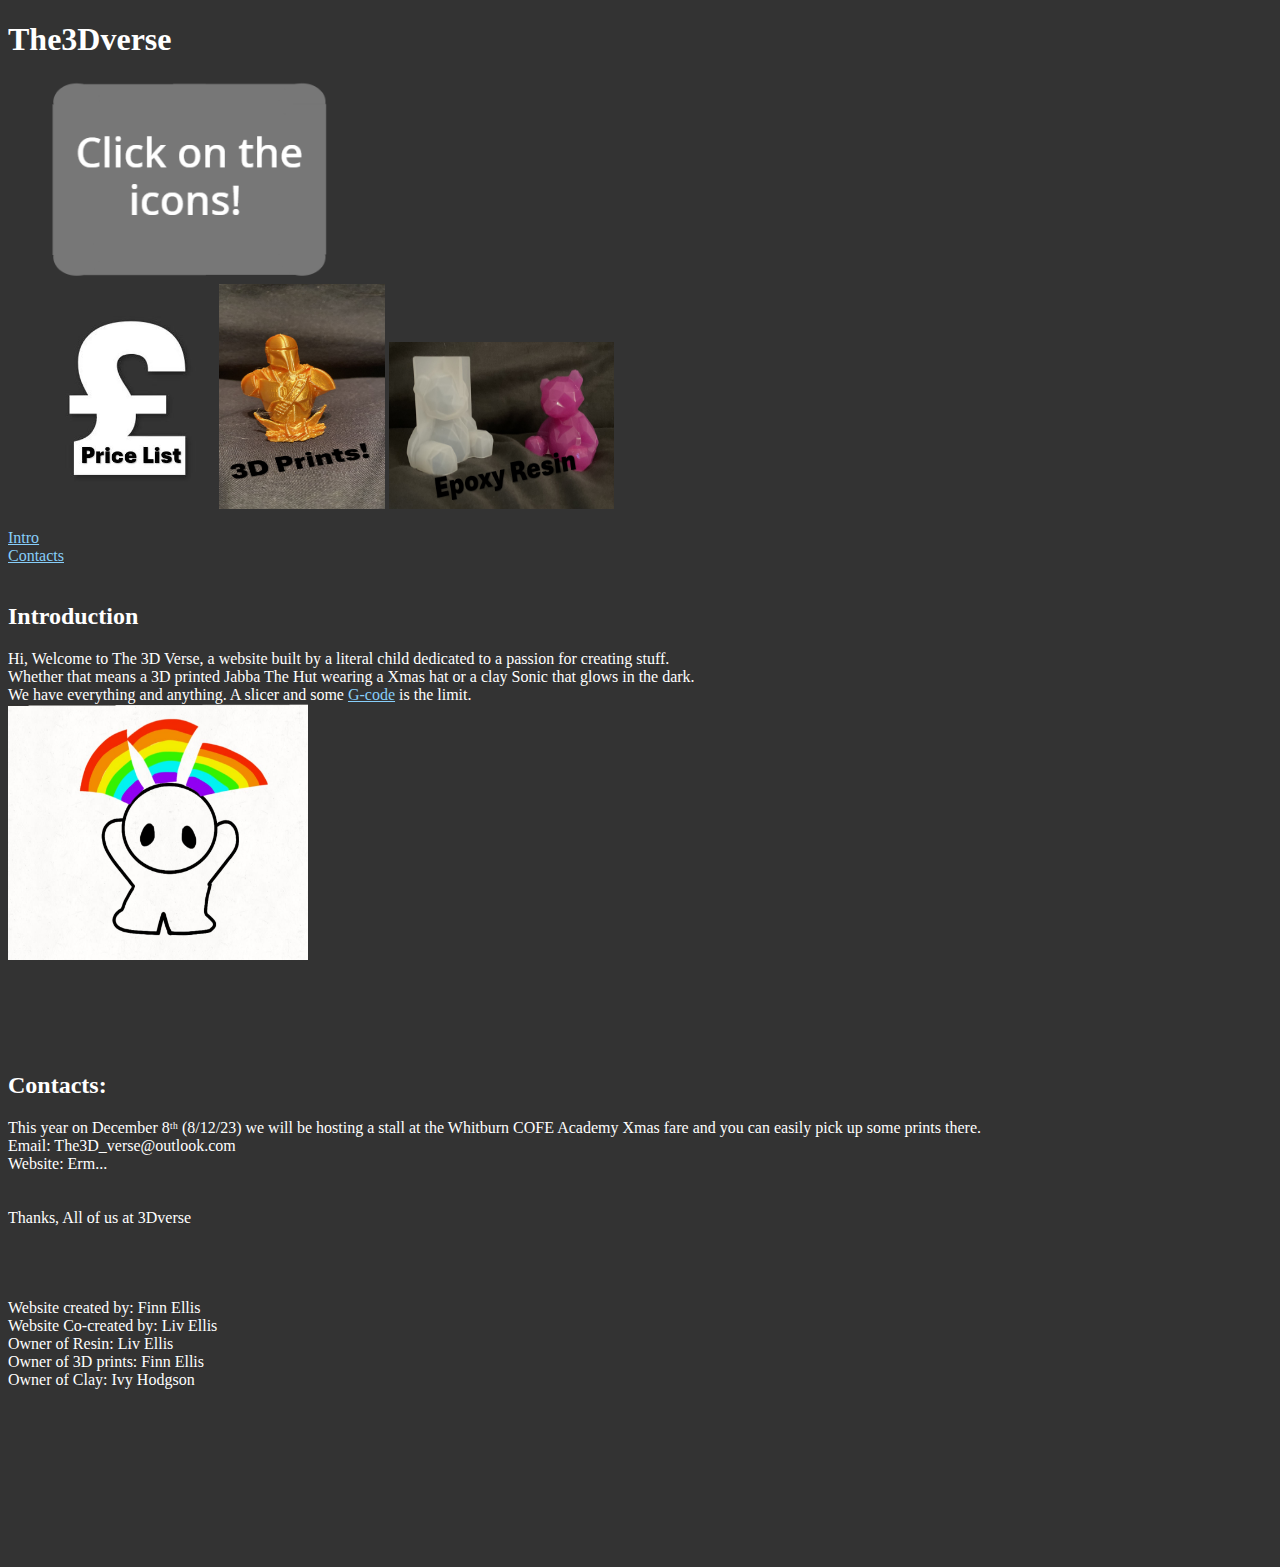
==== Index.html @ e065cdbf "Update Index.html" ====
<!DOCTYPE html>
<html>
  <head>
    <title>3Dverse</title>
    <link rel="stylesheet" type="text/css" href="style.css">
  </head>
    <body>
      <h1>The3Dverse</h1>
      <nav>
      <ul>
        

        <img src="Icon.png" alt="an icon" style="width: 300pxpx; height: 200px;"><br>
        <a href="price_list_home.html"><img src="Price.JPG" alt="HomeButton" style="width:166.5px;height:225px;"></a>
        <a href="3D_printsV2.html"><img src="MandoTitle.png" style="width:166.5px;height:225px;" alt="An image of a 3D print"></a>
        <a href="Resin.html"><img src="BearTitle.png" style="width:225px;height:166.5px;" alt="An image of a 3D print"></a>
        
       
      </ul>
      </nav>


      <a href="#introduction">Intro</a><br>
      <a href="#Contacts">Contacts</a>

      <br><br>
      <div id="introduction">
        <h2>Introduction</h2>
          <p>
          Hi, Welcome to The 3D Verse, a website built by a literal child dedicated to a passion for creating stuff.<br>
          Whether that means a 3D printed Jabba The Hut wearing a Xmas hat or a clay Sonic that glows in the dark.<br>
          We have everything and anything. A slicer and some <a href="https://en.wikipedia.org/wiki/G-code" target="_blank">G-code</a> is the limit.
          <br>
         <img src="MindBlown.jpg" style="width:300px;height:256px;" alt=" A cartoon image of a man with his mind blown">
          </p>
      </div>


      <br><br><br><br>
      

    <div id="Contacts">
        <h2>Contacts:</h2>
        <p>
            This year on December 8ᵗʰ (8/12/23) we will be hosting a stall at the Whitburn COFE Academy Xmas fare and you can easily pick up some prints there.
            <br>
            Email: The3D_verse@outlook.com
            <br>
            Website: Erm...
            <br><br><br>
            Thanks, All of us at 3Dverse
            <br><br><br><br><br>
            Website created by: Finn Ellis <br>
            Website Co-created by: Liv Ellis <br>
            Owner of Resin: Liv Ellis <br>
            Owner of 3D prints: Finn Ellis <br>
            Owner of Clay: Ivy Hodgson <br>
            <br><br><br><br>
            <br><br><br><br><br>
      



    
        </p>
    </div>




       






        


       


      


    </body>

</html>
---- style.css ----
body {
    background-color: #333333;
    color: white;
  }

  a {
    color: lightskyblue;
  }
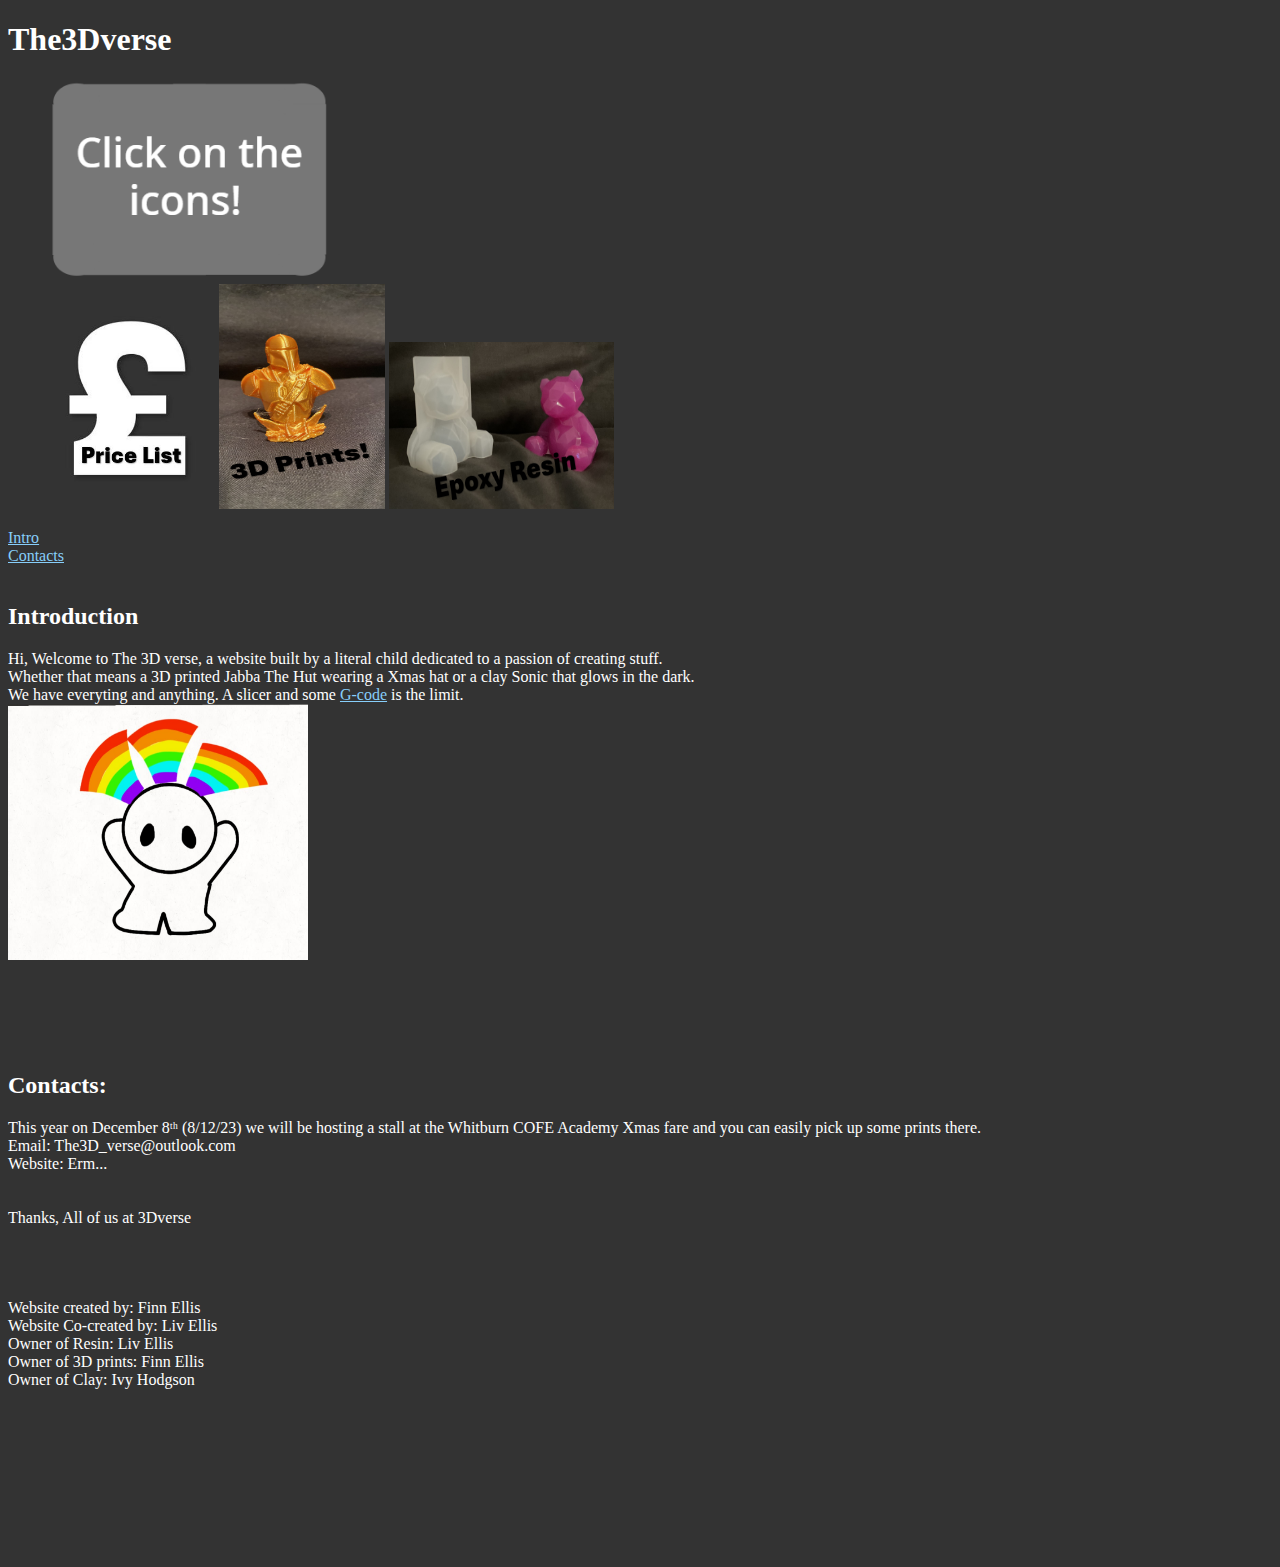
==== commit 70f0e964: "Add files via upload" ====
--- a/Index.html
+++ b/Index.html
@@ -11,27 +11,27 @@
         
 
         <img src="Icon.png" alt="an icon" style="width: 300pxpx; height: 200px;"><br>
-        <a href="price_list_home.html"><img src="Price.JPG" alt="HomeButton" style="width:166.5px;height:225px;"></a>
-        <a href="3D_printsV2.html"><img src="MandoTitle.png" style="width:166.5px;height:225px;" alt="An image of a 3D print"></a>
-        <a href="Resin.html"><img src="BearTitle.png" style="width:225px;height:166.5px;" alt="An image of a 3D print"></a>
+        <a href="price_list_home.html" class="hoverBig"><img src="Price.JPG" alt="HomeButton" style="width:166.5px;height:225px;" class="hoverBig"></a>
+        <a href="3D_printsV2.html" class="hoverBig"><img src="MandoTitle.png" style="width:166.5px;height:225px;" alt="An image of a 3D print" class="hoverBig"></a>
+        <a href="Resin.html" class="hoverBig"><img src="BearTitle.png" style="width:225px;height:166.5px;" alt="An image of a 3D print" class="hoverBig"></a>
         
        
       </ul>
       </nav>
 
 
-      <a href="#introduction">Intro</a><br>
-      <a href="#Contacts">Contacts</a>
+      <a href="#introduction" class="hoverBig">Intro</a><br>
+      <a href="#Contacts" class="hoverBig"> Contacts</a>
 
       <br><br>
       <div id="introduction">
         <h2>Introduction</h2>
           <p>
-          Hi, Welcome to The 3D Verse, a website built by a literal child dedicated to a passion for creating stuff.<br>
+          Hi, Welcome to The 3D verse, a website built by a literal child dedicated to a passion of creating stuff.<br>
           Whether that means a 3D printed Jabba The Hut wearing a Xmas hat or a clay Sonic that glows in the dark.<br>
-          We have everything and anything. A slicer and some <a href="https://en.wikipedia.org/wiki/G-code" target="_blank">G-code</a> is the limit.
+          We have everyting and anything. A slicer and some <a href="https://en.wikipedia.org/wiki/G-code" target="_blank" class="hoverBig">G-code</a> is the limit.
           <br>
-         <img src="MindBlown.jpg" style="width:300px;height:256px;" alt=" A cartoon image of a man with his mind blown">
+         <img src="MindBlown.jpg" style="width:300px;height:256px;" alt="A cartoon image of a man with his mind blown">
           </p>
       </div>
 
--- a/style.css
+++ b/style.css
@@ -5,4 +5,22 @@
 
   a {
     color: lightskyblue;
+  }
+
+  .list {
+    size-adjust: 8;
+    color: deepskyblue;
+  }
+
+
+  .add {
+    size-adjust: 15;
+  }
+
+  .hoverBig:hover {
+    scale: 1.15;
+  }
+
+  a:hover {
+    color: lightgreen;
   }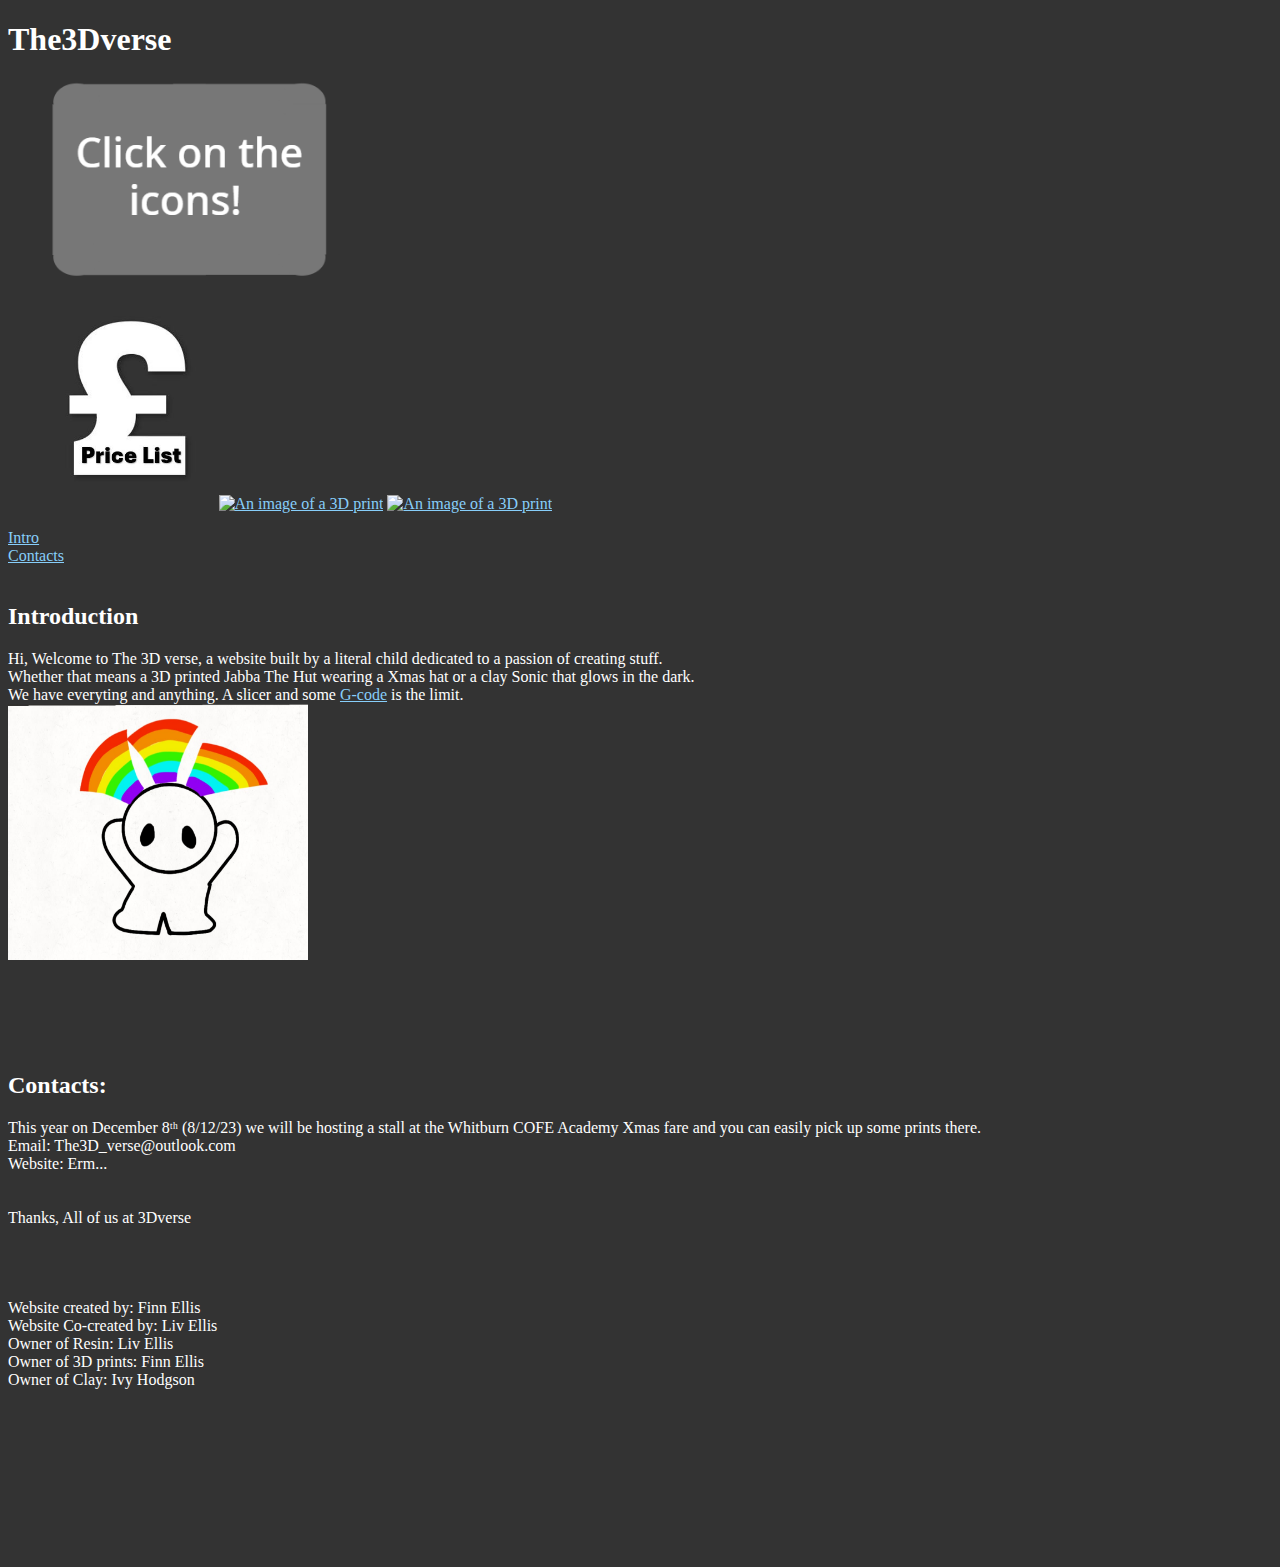
==== commit 699320f6: "Add files via upload" ====
--- a/Index.html
+++ b/Index.html
@@ -12,8 +12,8 @@
 
         <img src="Icon.png" alt="an icon" style="width: 300pxpx; height: 200px;"><br>
         <a href="price_list_home.html" class="hoverBig"><img src="Price.JPG" alt="HomeButton" style="width:166.5px;height:225px;" class="hoverBig"></a>
-        <a href="3D_printsV2.html" class="hoverBig"><img src="MandoTitle.png" style="width:166.5px;height:225px;" alt="An image of a 3D print" class="hoverBig"></a>
-        <a href="Resin.html" class="hoverBig"><img src="BearTitle.png" style="width:225px;height:166.5px;" alt="An image of a 3D print" class="hoverBig"></a>
+        <a href="3D_printsV2.html" class="hoverBig"><img src="MandoTitle2.png" style="width:166.5px;height:225px;" alt="An image of a 3D print" class="hoverBig"></a>
+        <a href="Resin.html" class="hoverBig"><img src="BearTitle2.png" style="width:225px;height:166.5px;" alt="An image of a 3D print" class="hoverBig"></a>
         
        
       </ul>
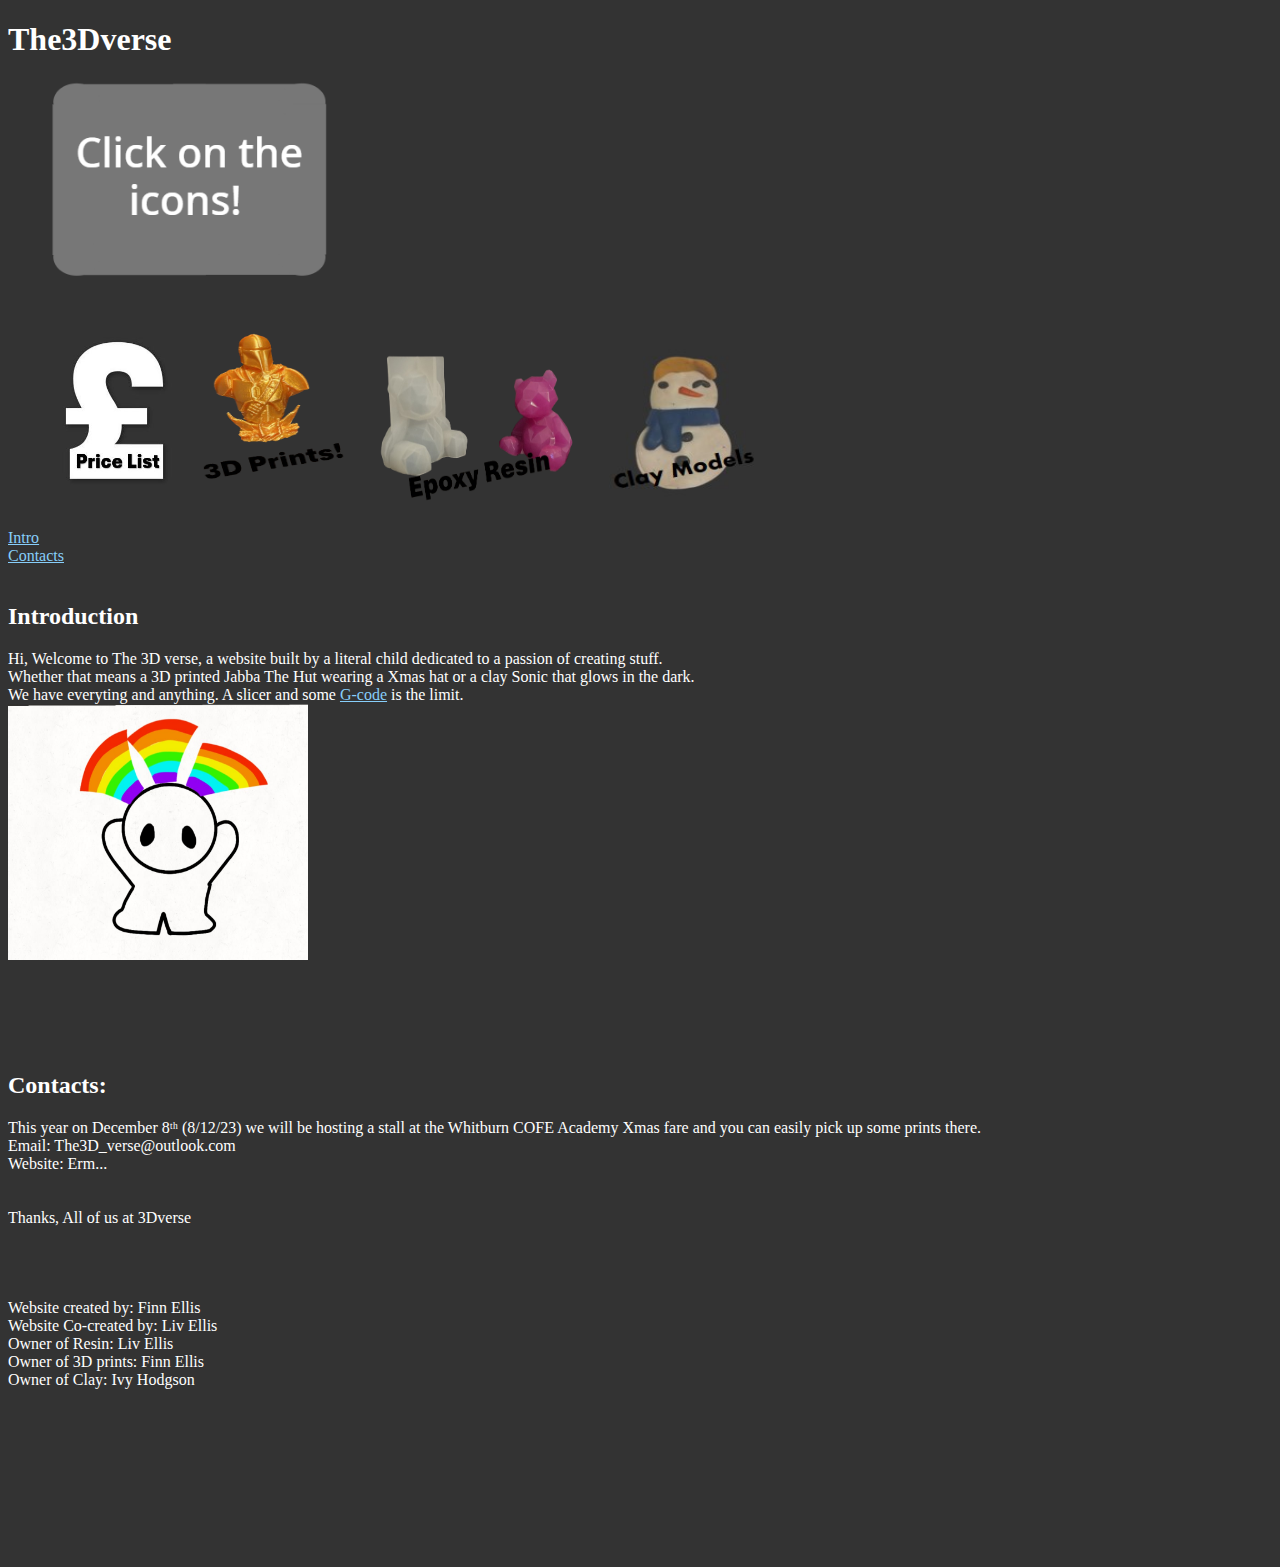
==== commit 5d07497f: "Add files via upload" ====
--- a/Index.html
+++ b/Index.html
@@ -11,9 +11,10 @@
         
 
         <img src="Icon.png" alt="an icon" style="width: 300pxpx; height: 200px;"><br>
-        <a href="price_list_home.html" class="hoverBig"><img src="Price.JPG" alt="HomeButton" style="width:166.5px;height:225px;" class="hoverBig"></a>
+        <a href="price_list_home.html" class="hoverBig"><img src="Price.JPG" alt="HomeButton" style="width:140px;height:200px;" class="hoverBig"></a>
         <a href="3D_printsV2.html" class="hoverBig"><img src="MandoTitle2.png" style="width:166.5px;height:225px;" alt="An image of a 3D print" class="hoverBig"></a>
-        <a href="Resin.html" class="hoverBig"><img src="BearTitle2.png" style="width:225px;height:166.5px;" alt="An image of a 3D print" class="hoverBig"></a>
+        <a href="Resin.html" class="hoverBig"><img src="BearTitle2.png" style="width:225px;height:166.5px;" alt="An image of a Resin" class="hoverBig"></a>
+        <a href="Clay.html" class="hoverBig"><img src="SnowmanTitle.jpg" style="width:180px;height:166.5px;" alt="An image of a SnowmanTitle" class="hoverBig"></a>
         
        
       </ul>
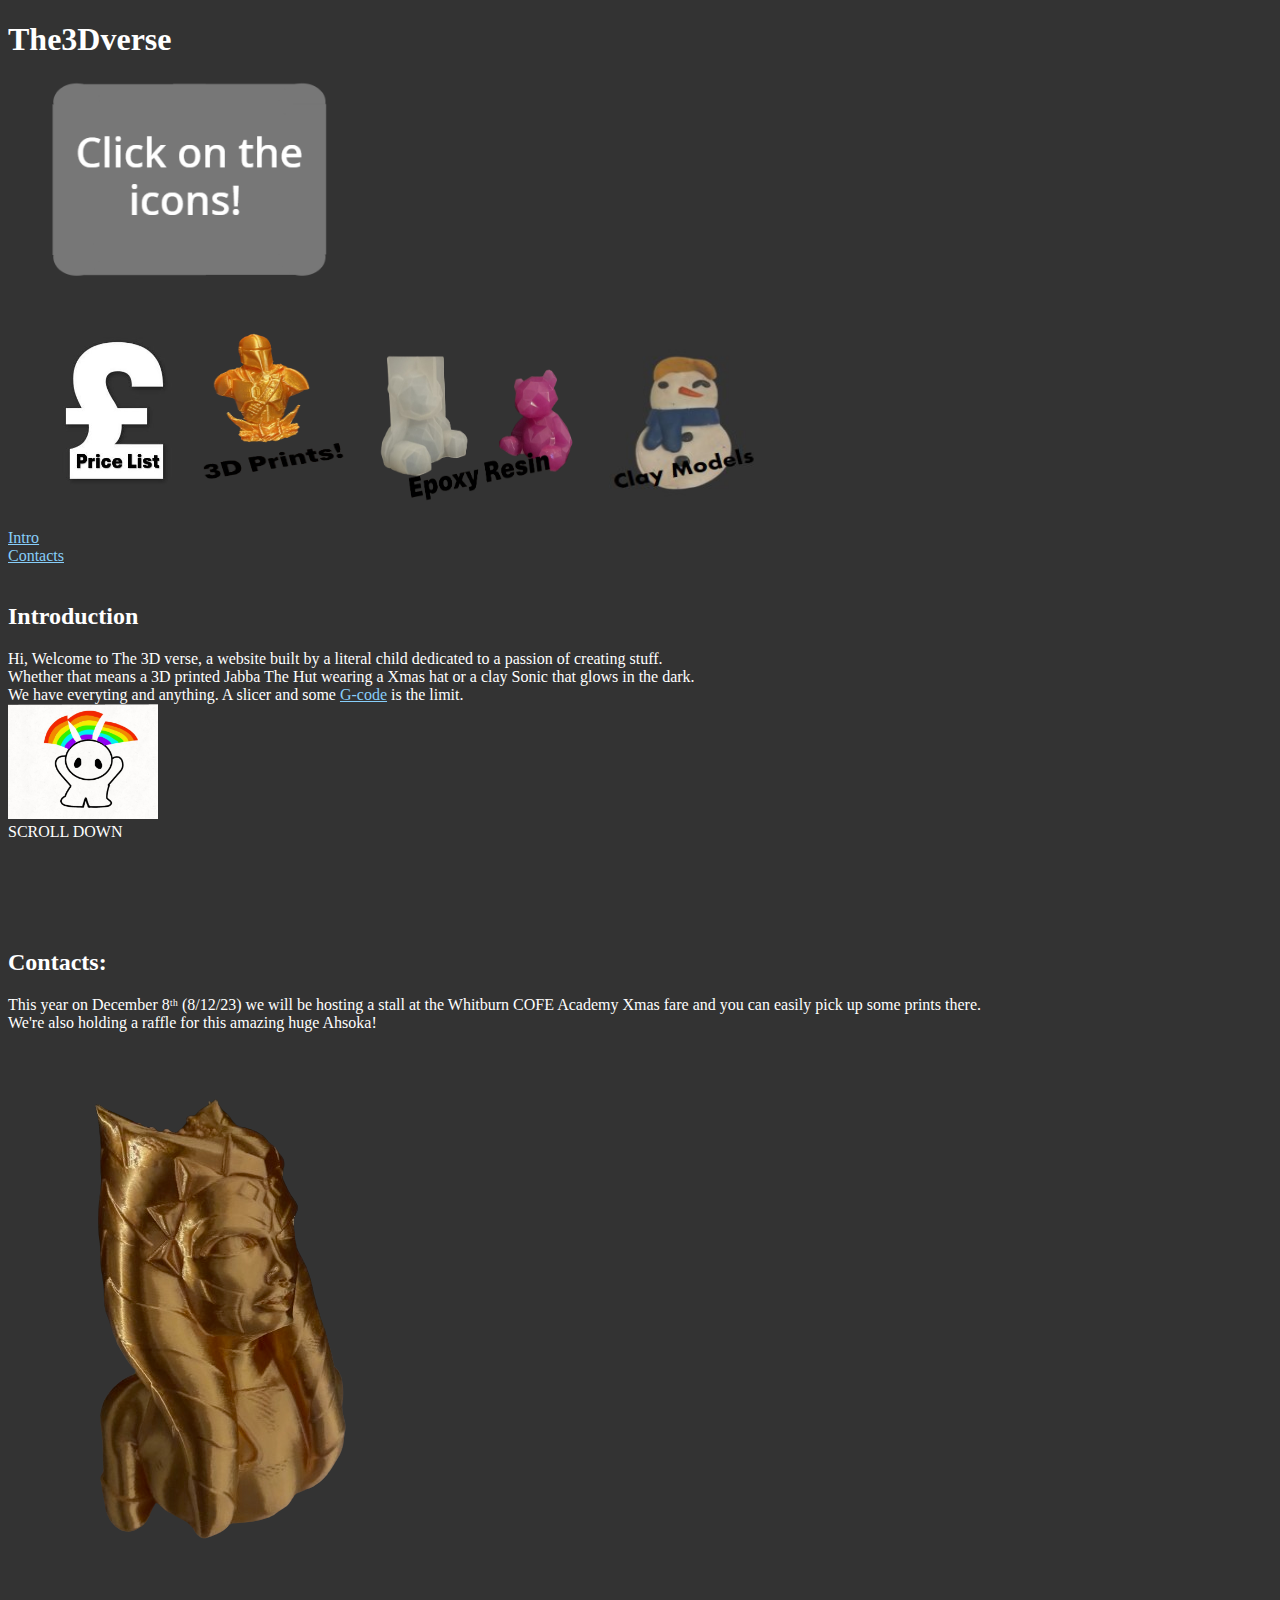
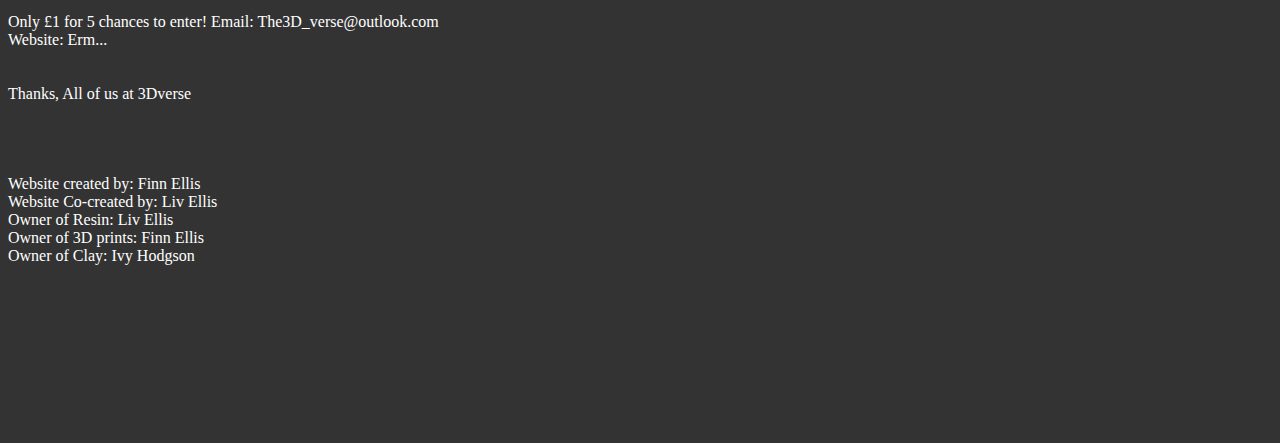
==== commit c9c61f5e: "Add files via upload" ====
--- a/Index.html
+++ b/Index.html
@@ -32,7 +32,8 @@
           Whether that means a 3D printed Jabba The Hut wearing a Xmas hat or a clay Sonic that glows in the dark.<br>
           We have everyting and anything. A slicer and some <a href="https://en.wikipedia.org/wiki/G-code" target="_blank" class="hoverBig">G-code</a> is the limit.
           <br>
-         <img src="MindBlown.jpg" style="width:300px;height:256px;" alt="A cartoon image of a man with his mind blown">
+         <img src="MindBlown.jpg" style="width:150px;height:128;" alt="A cartoon image of a man with his mind blown"> <br>
+          SCROLL DOWN
           </p>
       </div>
 
@@ -45,6 +46,9 @@
         <p>
             This year on December 8ᵗʰ (8/12/23) we will be hosting a stall at the Whitburn COFE Academy Xmas fare and you can easily pick up some prints there.
             <br>
+            We're also holding a raffle for this amazing huge Ahsoka! <br>
+            <img src="HugeAhsoka.png"> <br>
+            Only £1 for 5 chances to enter!
             Email: The3D_verse@outlook.com
             <br>
             Website: Erm...
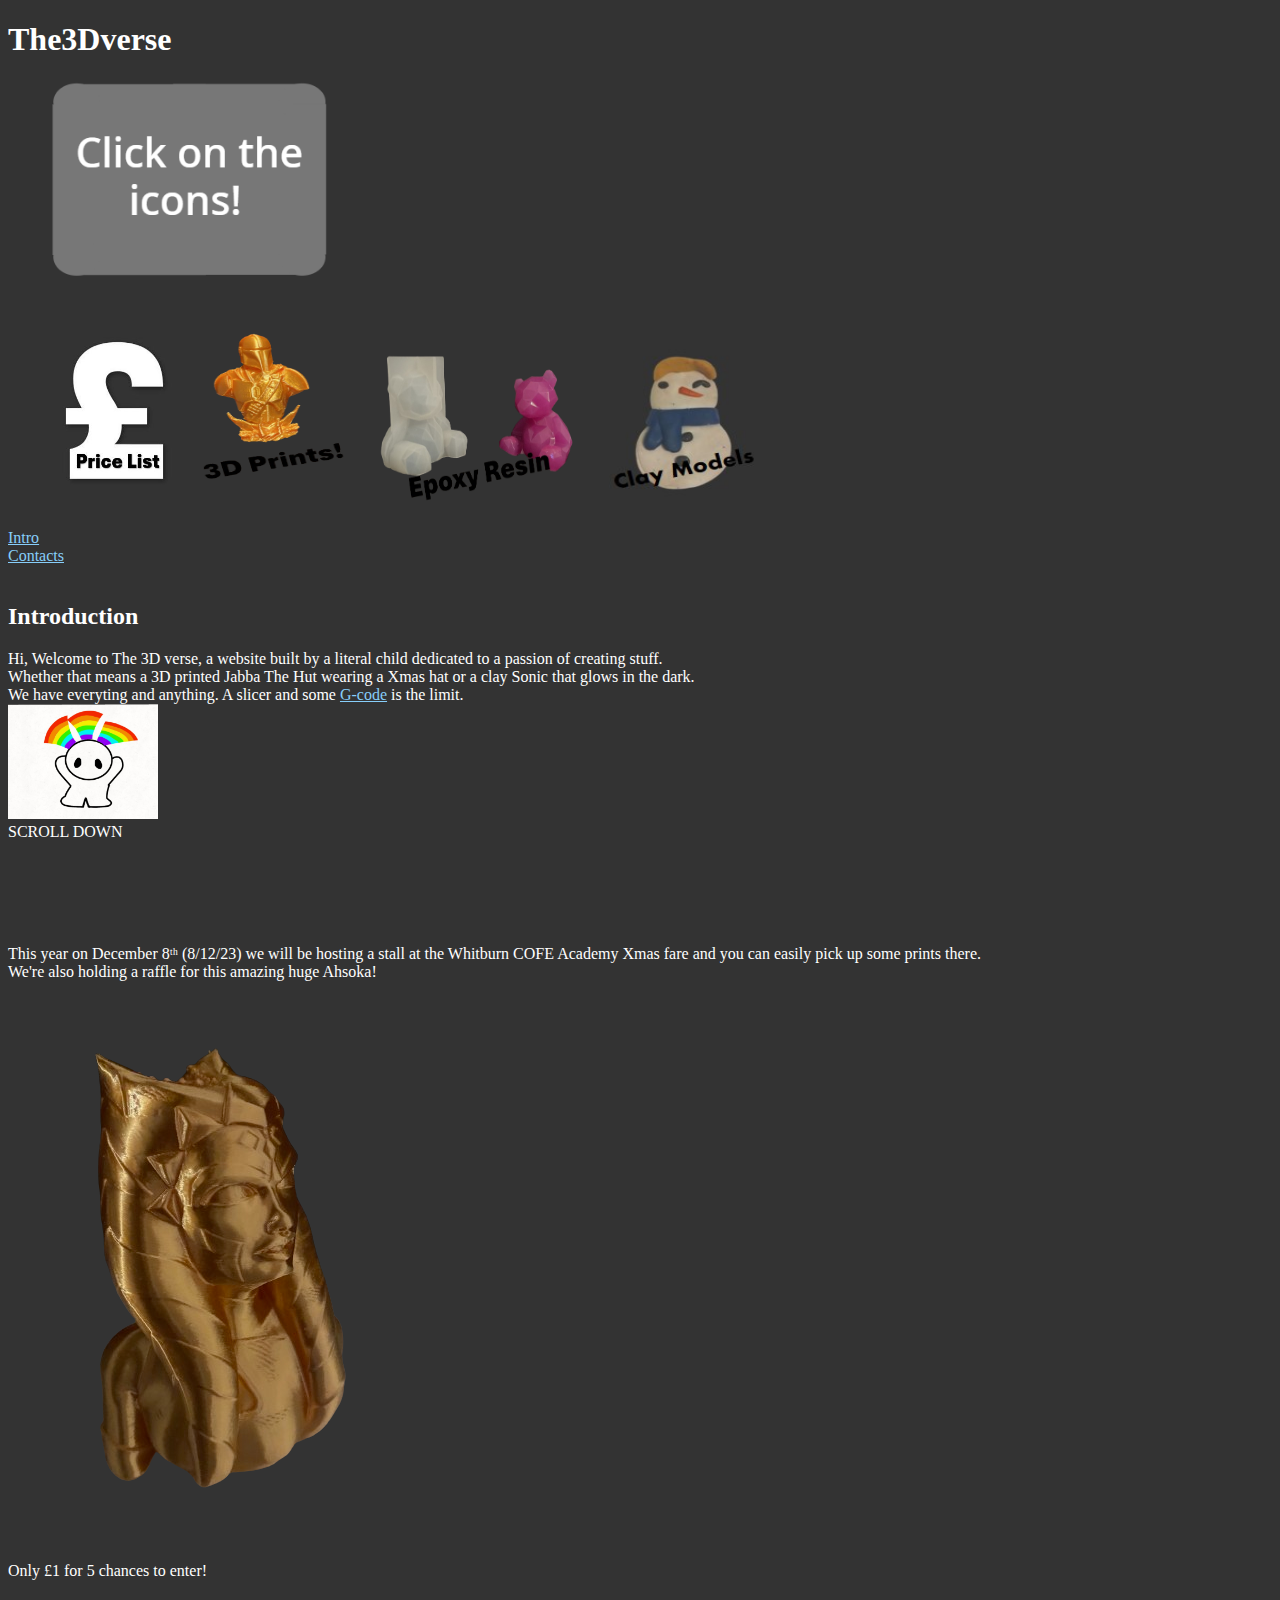
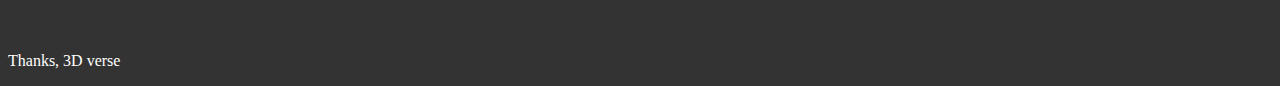
==== commit 17d15818: "Add files via upload" ====
--- a/Index.html
+++ b/Index.html
@@ -41,34 +41,20 @@
       <br><br><br><br>
       
 
-    <div id="Contacts">
-        <h2>Contacts:</h2>
+   
         <p>
             This year on December 8ᵗʰ (8/12/23) we will be hosting a stall at the Whitburn COFE Academy Xmas fare and you can easily pick up some prints there.
             <br>
             We're also holding a raffle for this amazing huge Ahsoka! <br>
             <img src="HugeAhsoka.png"> <br>
             Only £1 for 5 chances to enter!
-            Email: The3D_verse@outlook.com
-            <br>
-            Website: Erm...
-            <br><br><br>
-            Thanks, All of us at 3Dverse
+          
             <br><br><br><br><br>
-            Website created by: Finn Ellis <br>
-            Website Co-created by: Liv Ellis <br>
-            Owner of Resin: Liv Ellis <br>
-            Owner of 3D prints: Finn Ellis <br>
-            Owner of Clay: Ivy Hodgson <br>
-            <br><br><br><br>
-            <br><br><br><br><br>
-      
 
-
-
+          Thanks, 3D verse
     
         </p>
-    </div>
+    
 
 
 
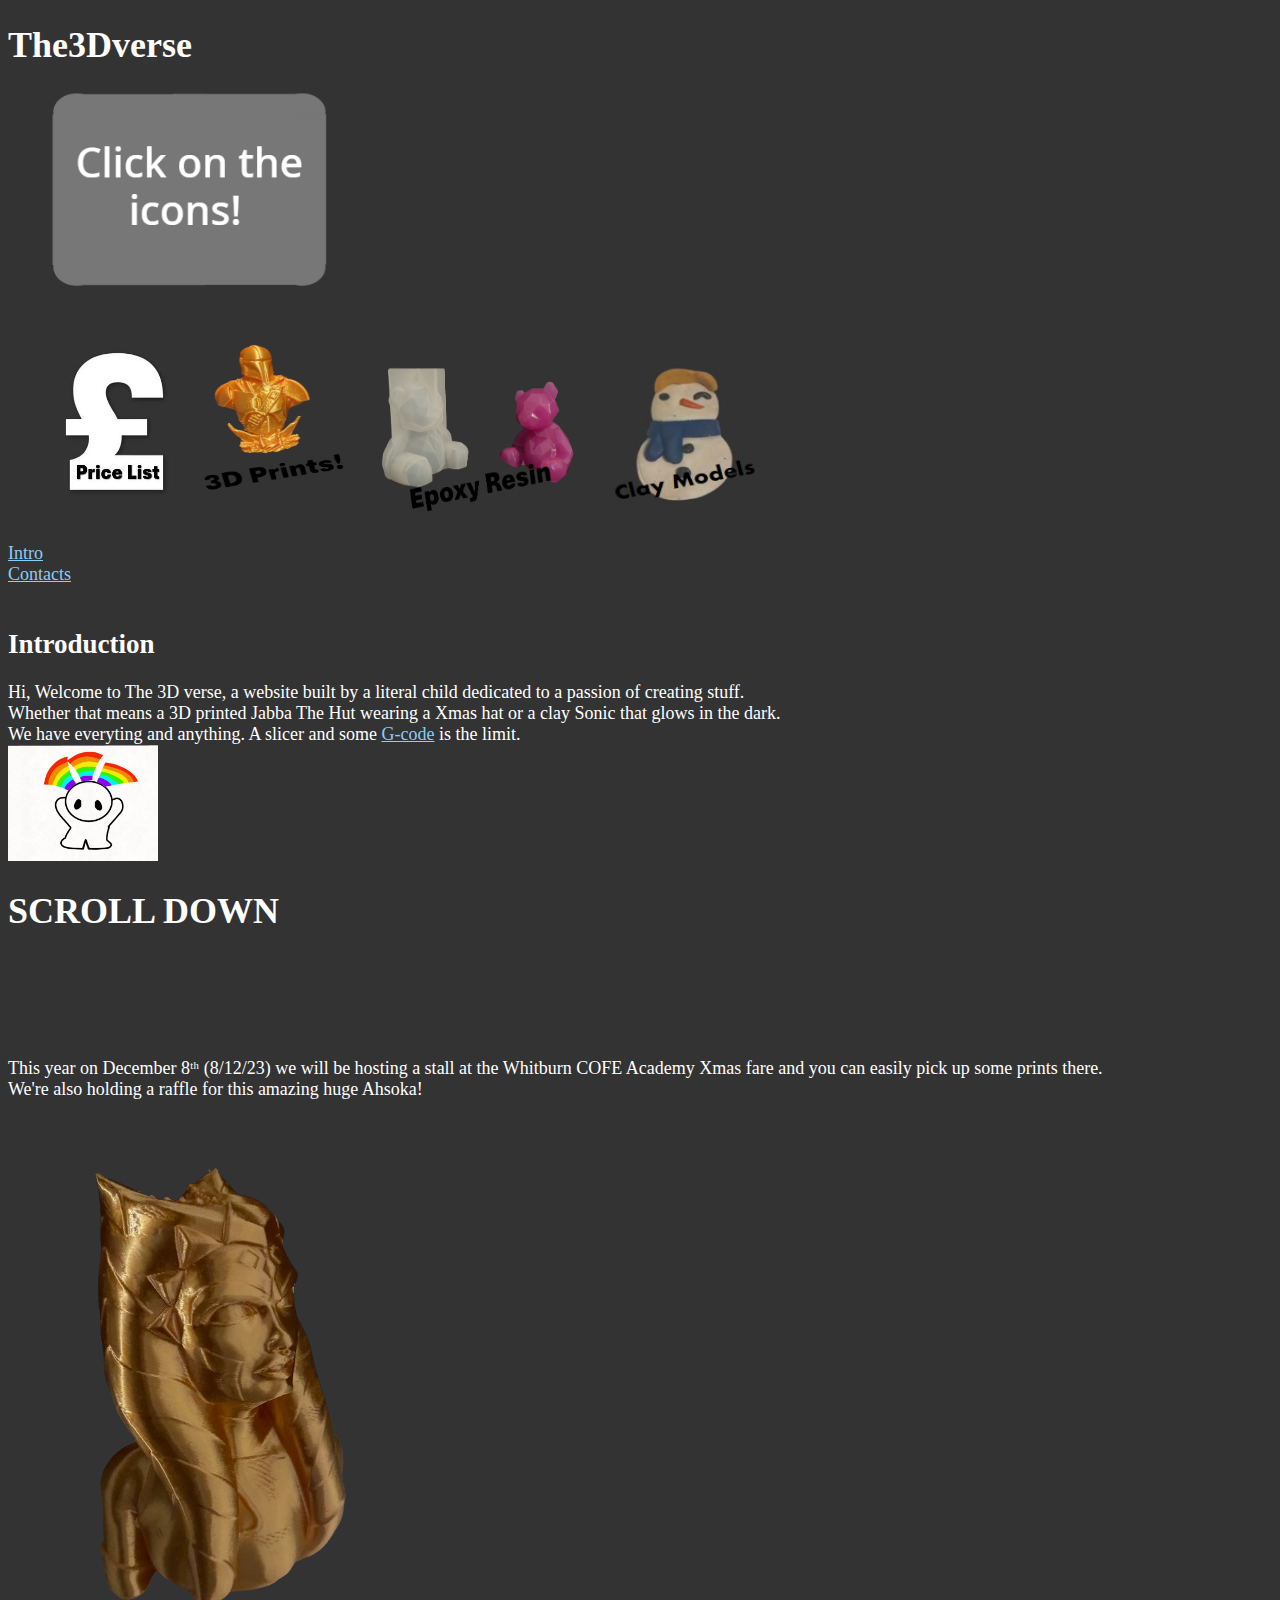
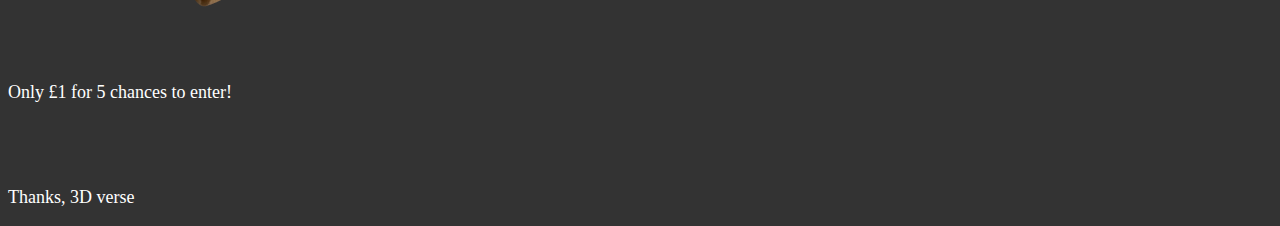
==== commit 00b5d285: "Add files via upload" ====
--- a/Index.html
+++ b/Index.html
@@ -33,7 +33,7 @@
           We have everyting and anything. A slicer and some <a href="https://en.wikipedia.org/wiki/G-code" target="_blank" class="hoverBig">G-code</a> is the limit.
           <br>
          <img src="MindBlown.jpg" style="width:150px;height:128;" alt="A cartoon image of a man with his mind blown"> <br>
-          SCROLL DOWN
+         <h1>SCROLL DOWN</h1> 
           </p>
       </div>
 
--- a/style.css
+++ b/style.css
@@ -1,6 +1,7 @@
   body {
     background-color: #333333;
     color: white;
+    font-size: large;
   }
 
   a {
@@ -23,4 +24,9 @@
 
   a:hover {
     color: lightgreen;
+  }
+
+  .big {
+    font-size: xx-large;
+    font-family: 'Gill Sans';
   }